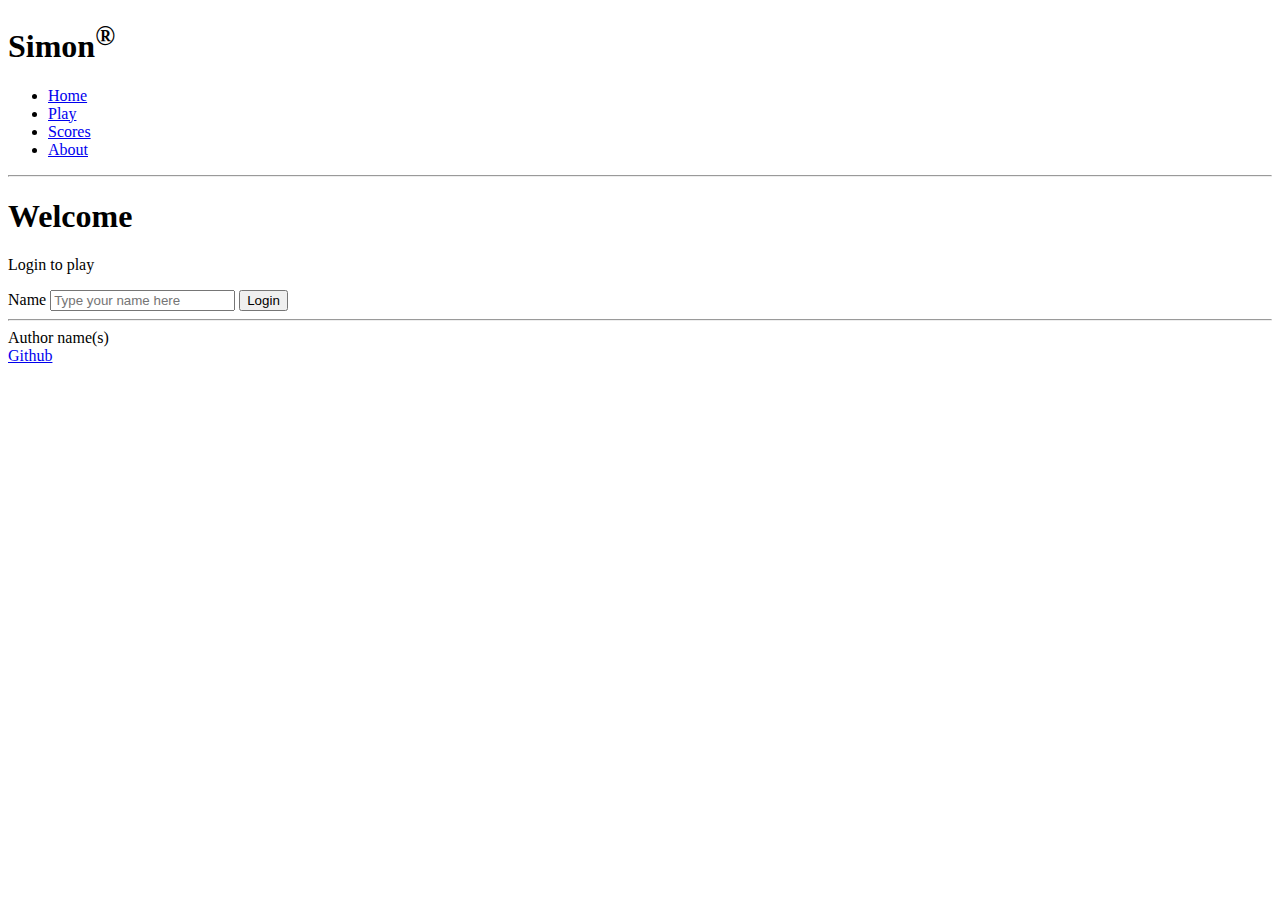
==== index.html @ 000f9898 "Create index.html" ====
<!DOCTYPE html>
<html lang="en">
  <head>
    <meta charset="UTF-8"/>
    <meta name="viewport" content="width=device-width, initial-scale=1.0"/>
    <title>Simon</title>
    <link rel="icon" href="XXXXXXXXXXXXXXXXXXXXXXX"/>
  </head>
  
  <body>
    <header>
      <!sup is for superscript>
      <h1>Simon<sup>&reg;</sup></h1>
      
      <nav>
        <menu>
          <li><a href="index.html">Home</a></li>
          <li><a href="play.html">Play</a></li>
          <li><a href="scores.html">Scores</a></li>
          <li><a href="about.html">About</a></li>
        </menu>
      </nav>
      
      <hr />
    </header>
    
    <main>
      <h1>Welcome</h1>
      <p>Login to play</p>
      <form method="get" action="play.html">
        <label for="name">Name</label>
        <input type="text" id="name" placeholder="Type your name here"/>
        <button type="submit">Login</button>
      </form>
    </main>
    
    <footer>
      <hr />
      <span class="text-reset">Author name(s)</span>
      <br />
      <a href="https://github.com/elisamcrae/simon">Github</a>
    </footer>
  </body>
</html>
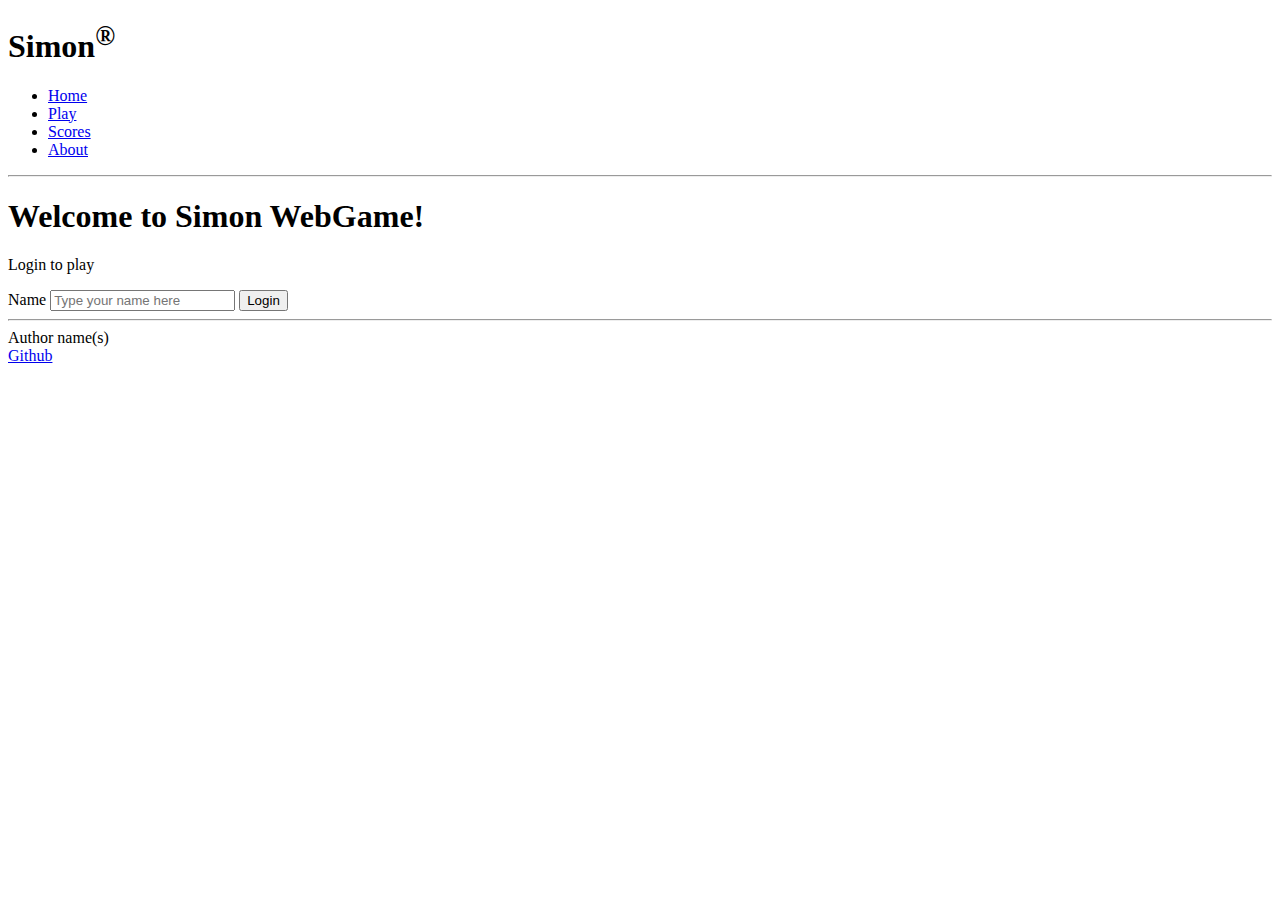
==== commit cf4d4cd7: "Update index.html" ====
--- a/index.html
+++ b/index.html
@@ -4,7 +4,7 @@
     <meta charset="UTF-8"/>
     <meta name="viewport" content="width=device-width, initial-scale=1.0"/>
     <title>Simon</title>
-    <link rel="icon" href="XXXXXXXXXXXXXXXXXXXXXXX"/>
+    <link rel="icon" href="favicon.ico"/>
   </head>
   
   <body>
@@ -25,7 +25,7 @@
     </header>
     
     <main>
-      <h1>Welcome</h1>
+      <h1>Welcome to Simon WebGame!</h1>
       <p>Login to play</p>
       <form method="get" action="play.html">
         <label for="name">Name</label>
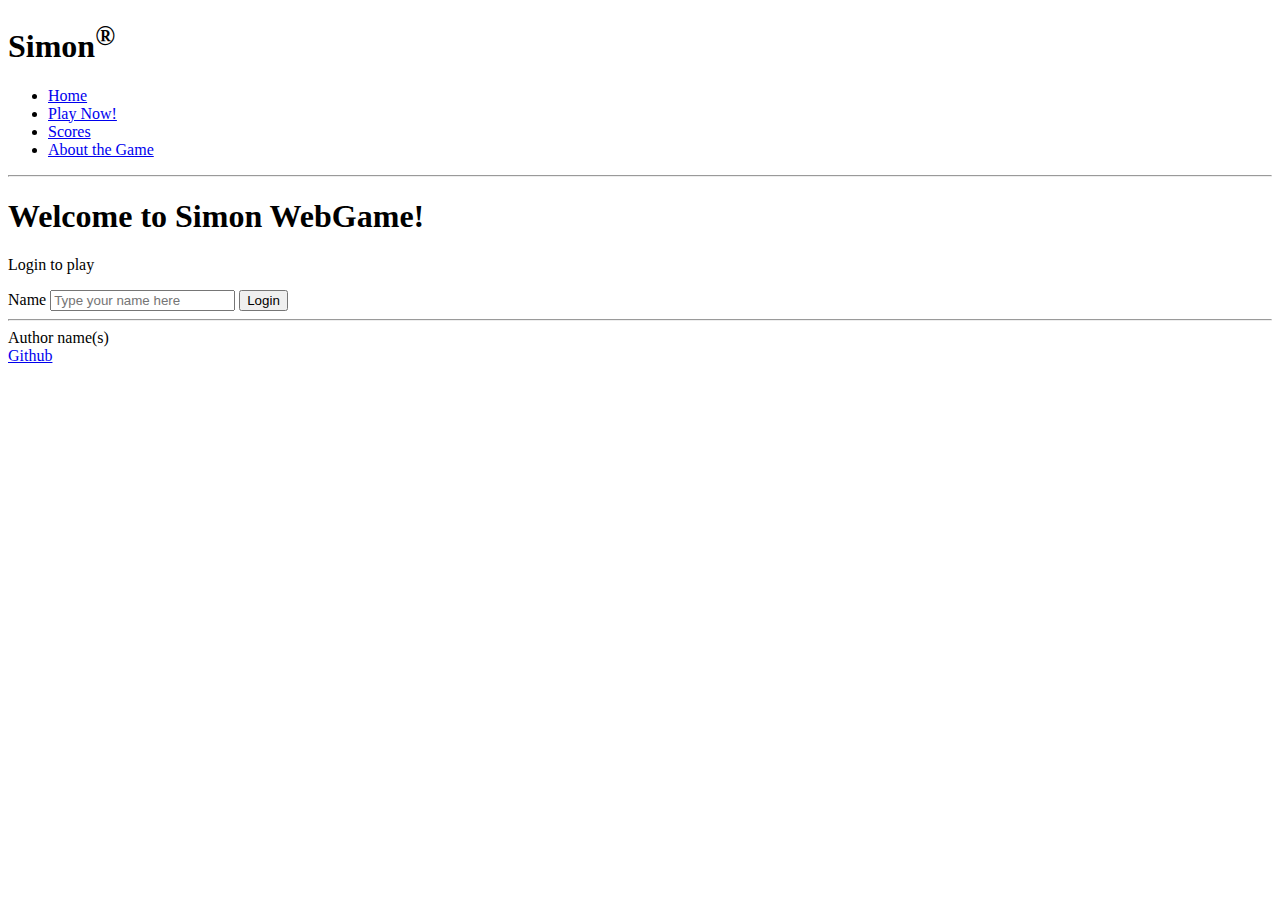
==== commit 0465f872: "Update index.html" ====
--- a/index.html
+++ b/index.html
@@ -15,9 +15,9 @@
       <nav>
         <menu>
           <li><a href="index.html">Home</a></li>
-          <li><a href="play.html">Play</a></li>
+          <li><a href="play.html">Play Now!</a></li>
           <li><a href="scores.html">Scores</a></li>
-          <li><a href="about.html">About</a></li>
+          <li><a href="about.html">About the Game</a></li>
         </menu>
       </nav>
       
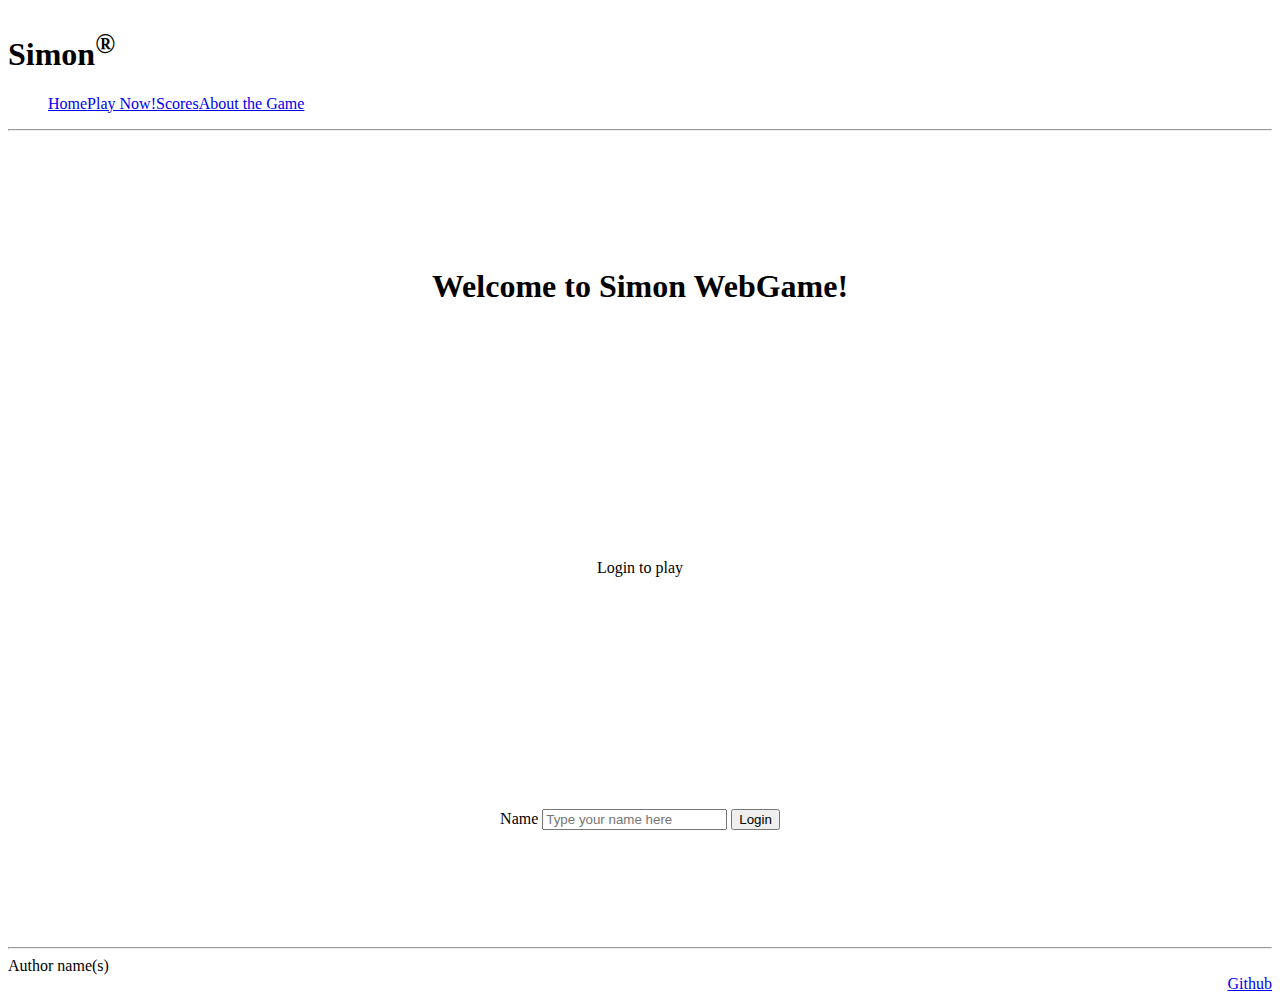
==== commit 8384ac07: "Update index.html" ====
--- a/index.html
+++ b/index.html
@@ -5,6 +5,13 @@
     <meta name="viewport" content="width=device-width, initial-scale=1.0"/>
     <title>Simon</title>
     <link rel="icon" href="favicon.ico"/>
+    <link rel="stylesheet" href= "main.css"/>
+    <link
+      href="https://cdn.jsdelivr.net/npm/bootstrap@5.2.2/dist/css/bootstrap.min.css"
+      rel="stylesheet"
+      integrity="sha384-Zenh87qX5JnK2Jl0vWa8Ck2rdkQ2Bzep5IDxbcnCeuOxjzrPF/et3URy9Bv1WTRi"
+      crossorigin="anonymous"
+    />
   </head>
   
   <body>
--- a/main.css
+++ b/main.css
@@ -0,0 +1,159 @@
+body {
+  display: flex;
+  flex-direction: column;
+  min-width: 375px;
+}
+
+header {
+  flex: 0 80px;
+}
+
+main {
+  flex: 1 calc(100vh - 100px);
+  display: flex;
+  flex-direction: column;
+  align-items: center;
+  justify-content: space-around;
+}
+
+footer {
+  flex: 0 30px;
+}
+
+menu {
+  flex: 1;
+  display: flex;
+  flex-direction: row !important;
+  /*play with previous line to see what important does*/
+  list-style: none;
+}
+
+.navbar-brand {
+  padding-left: 0.3em;
+  border-bottom: solid rgb(182, 182, 182) thin;
+}
+
+menu .nav-item {
+  padding: 0 0.3em;
+}
+
+footer a {
+  float: right;
+}
+
+#count {
+  color: rgb(246, 239, 158);
+}
+
+.players {
+  flex: 1;
+  width: 100%;
+  padding: 0.5em;
+}
+
+.player-name {
+  color: rgb(118, 190, 210);
+}
+
+.game {
+  background: rgb(0,0,0);
+  /*is the background not just white with 0 of everything?*/
+  border-radius: 50%;
+  box-shadow: 0 0 20px 5px rgb(69, 69, 69);
+  width: 80vw;
+  height: 80vw;
+  position: absolute;
+  min-width: 350px;
+  min-height: 350px;
+  max-width: min(80vmin, 1000px);
+  max-height: min(80vmin, 1000px);
+}
+
+.button-container {
+  width: 100%;
+  height: 100%;
+  display: grid;
+  grid-template-columns: 1fr 1fr;
+  gap: 20px;
+}
+
+.button-top-left {
+  border-radius: 100% 0 0 0;
+  margin: 20px 0 0 20px;
+  background-color: green;
+  border: thick solid rgb(36, 53, 0);
+}
+
+.button-top-right {
+  border-radius: 0 100% 0 0;
+  margin: 20px 20px 0 0;
+  background-color: red;
+  border: thick solid rgb(83, 12, 12);
+}
+
+.button-bottom-left {
+  border-radius: 0 0 0 100%;
+  margin: 0 0 20px 20px;
+  background-color: yellow;
+  border: thick solid rgb(130, 124, 13);
+}
+
+.button-bottom-right {
+  border-radius: 0 0 100% 0;
+  margin: 0 20px 20px 0;
+  background-color: blue;
+  border: thick solid rgb(27, 14, 100);
+}
+
+.controls {
+  position: absolute;
+  border-radius: 50%;
+  width: 200px;
+  height: 200px;
+  background-color: black;
+  padding: 2em;
+  display: flex;
+  align-items: center;
+  justify-content: space-around;
+  flex-direction: column;
+}
+
+.game-name {
+  font-size: 2em;
+  font-weight: bold;
+  margin-bottom: 0.5em;
+}
+
+.score {
+  position: absolute;
+  text-align: center;
+  font-size: 20px;
+  font-family: monospace;
+  font-weight: bold;
+  color: red;
+  cursor: default;
+  width: 50px;
+  height: 30px;
+  border-radius: 10px;
+  border: solid thin rgb(117, 0, 0);
+  background-color: #300;
+}
+
+.center {
+  top: 50%;
+  left: 50%;
+  transform: translateX(-50%) translateY(-50%);
+}
+
+@media (max-height: 600px) {
+  header {
+    display: none;
+  }
+  footer {
+    display: none;
+  }
+  main {
+    flex: 1 100vh;
+  }
+}
+  
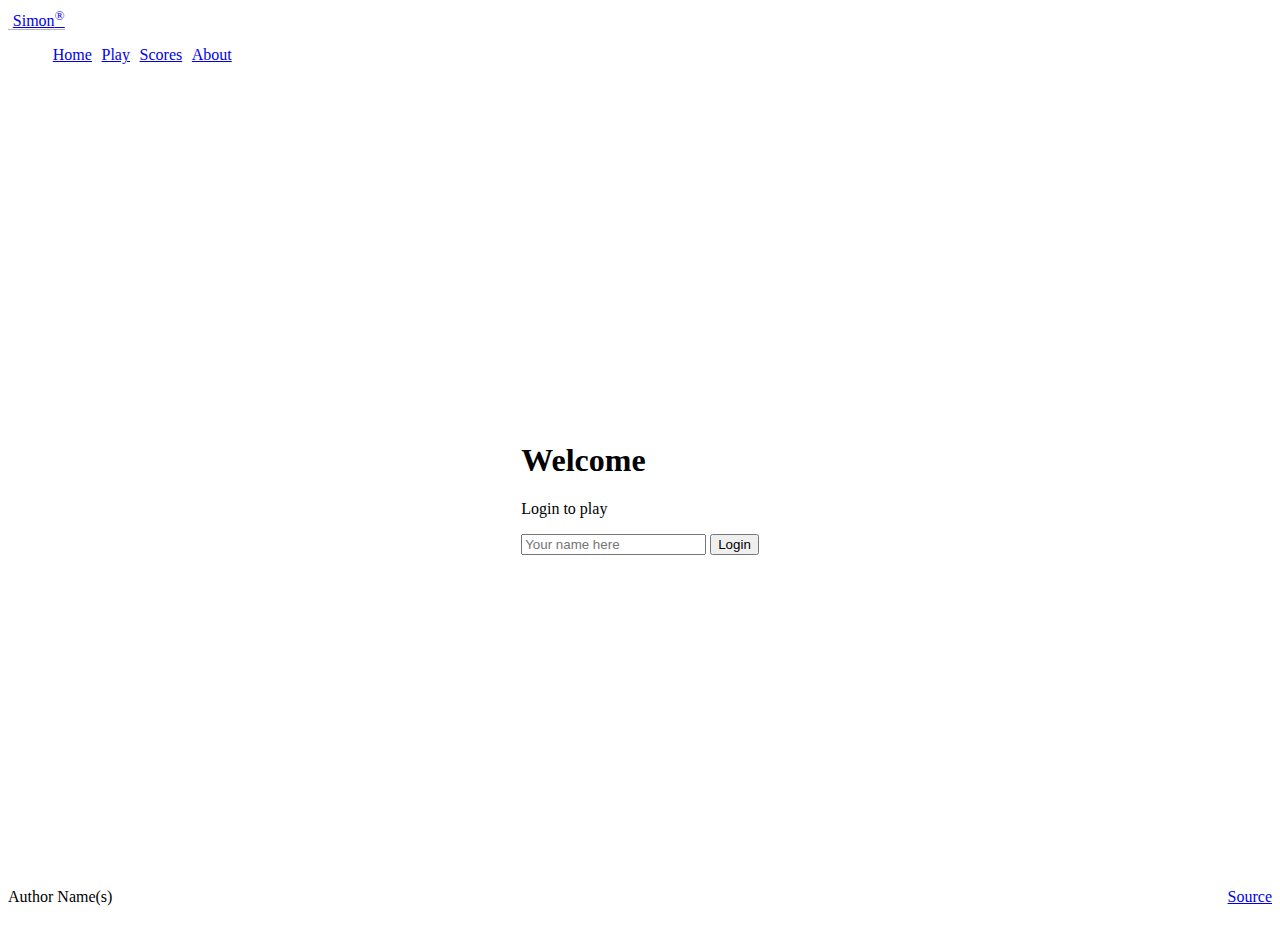
==== commit f758b14d: "Update index.html" ====
--- a/index.html
+++ b/index.html
@@ -14,39 +14,47 @@
     />
   </head>
   
-  <body>
-    <header>
-      <!sup is for superscript>
-      <h1>Simon<sup>&reg;</sup></h1>
-      
-      <nav>
-        <menu>
-          <li><a href="index.html">Home</a></li>
-          <li><a href="play.html">Play Now!</a></li>
-          <li><a href="scores.html">Scores</a></li>
-          <li><a href="about.html">About the Game</a></li>
+  <body class="bg-dark text-light">
+    <header class="container-fluid">
+      <nav class="navbar fixed-top navbar-dark">
+        <a class="navbar-brand" href="#">Simon<sup>&reg;</sup></a>
+        <menu class="navbar-nav">
+          <li class="nav-item">
+            <a class="nav-link active" href="index.html">Home</a>
+          </li>
+          <li class="nav-item">
+            <a class="nav-link" href="play.html">Play</a>
+          </li>
+          <li class="nav-item">
+            <a class="nav-link" href="scores.html">Scores</a>
+          </li>
+          <li class="nav-item">
+            <a class="nav-link" href="about.html">About</a>
+          </li>
         </menu>
       </nav>
-      
-      <hr />
     </header>
-    
-    <main>
-      <h1>Welcome to Simon WebGame!</h1>
-      <p>Login to play</p>
-      <form method="get" action="play.html">
-        <label for="name">Name</label>
-        <input type="text" id="name" placeholder="Type your name here"/>
-        <button type="submit">Login</button>
-      </form>
+
+    <main class="container-fluid bg-secondary text-center">
+      <div>
+        <h1>Welcome</h1>
+        <p>Login to play</p>
+        <form method="get" action="play.html">
+          <input type="text" id="name" placeholder="Your name here" />
+          <button type="submit" class="btn btn-primary">Login</button>
+        </form>
+      </div>
     </main>
-    
-    <footer>
-      <hr />
-      <span class="text-reset">Author name(s)</span>
-      <br />
-      <a href="https://github.com/elisamcrae/simon">Github</a>
+
+    <footer class="bg-dark text-dark text-muted">
+      <div class="container-fluid">
+        <span class="text-reset">Author Name(s)</span>
+        <a
+          class="text-reset"
+          href="https://github.com/elisamcrae/simon"
+          >Source</a
+        >
+      </div>
     </footer>
   </body>
 </html>
-      
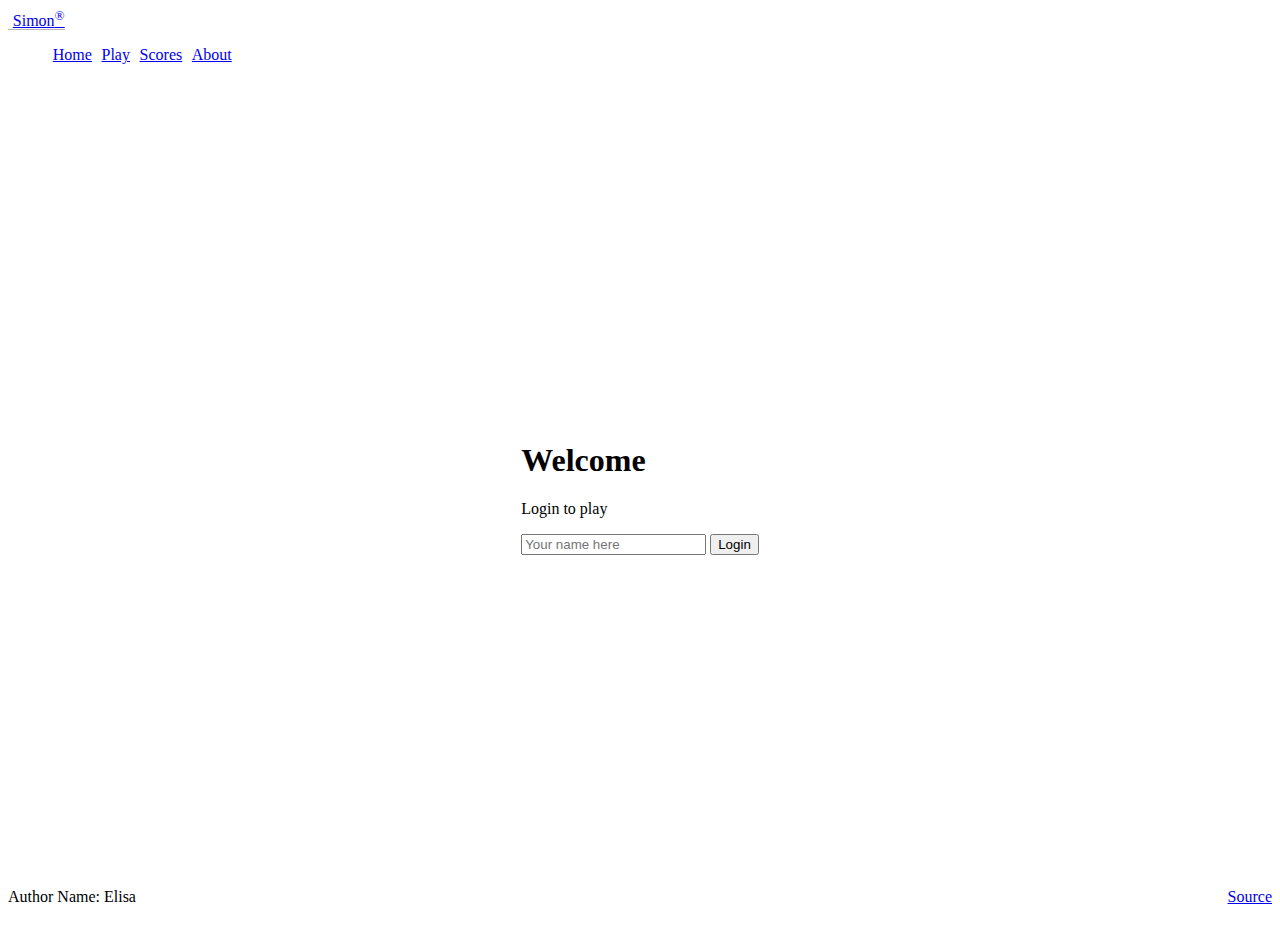
==== commit 8046c730: "changed color" ====
--- a/index.html
+++ b/index.html
@@ -41,14 +41,14 @@
         <p>Login to play</p>
         <form method="get" action="play.html">
           <input type="text" id="name" placeholder="Your name here" />
-          <button type="submit" class="btn btn-primary">Login</button>
+          <button class="btn btn-primary" onclick="login()">Login</button>
         </form>
       </div>
     </main>
 
     <footer class="bg-dark text-dark text-muted">
       <div class="container-fluid">
-        <span class="text-reset">Author Name(s)</span>
+        <span class="text-reset">Author Name: Elisa</span>
         <a
           class="text-reset"
           href="https://github.com/elisamcrae/simon"
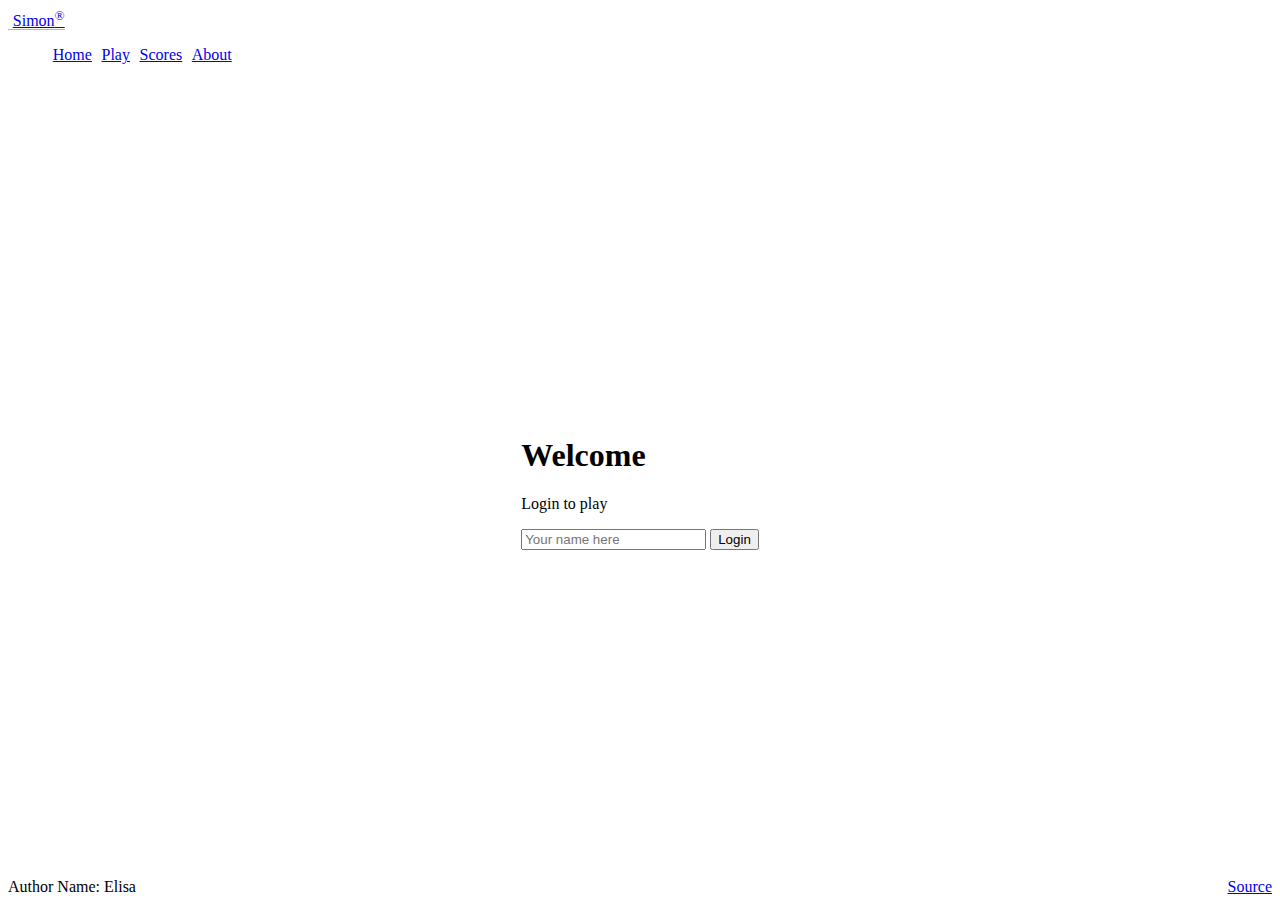
==== commit c9a45ece: "changed colors" ====
--- a/index.html
+++ b/index.html
@@ -1,11 +1,14 @@
 <!DOCTYPE html>
 <html lang="en">
   <head>
-    <meta charset="UTF-8"/>
-    <meta name="viewport" content="width=device-width, initial-scale=1.0"/>
+    <meta charset="UTF-8" />
+    <meta name="viewport" content="width=device-width, initial-scale=1.0" />
     <title>Simon</title>
-    <link rel="icon" href="favicon.ico"/>
-    <link rel="stylesheet" href= "main.css"/>
+    <link rel="icon" href="favicon.ico" />
+
+    <script src="login.js"></script>
+    <link rel="stylesheet" href="main.css" />
+
     <link
       href="https://cdn.jsdelivr.net/npm/bootstrap@5.2.2/dist/css/bootstrap.min.css"
       rel="stylesheet"
@@ -13,7 +16,6 @@
       crossorigin="anonymous"
     />
   </head>
-  
   <body class="bg-dark text-light">
     <header class="container-fluid">
       <nav class="navbar fixed-top navbar-dark">
@@ -39,10 +41,10 @@
       <div>
         <h1>Welcome</h1>
         <p>Login to play</p>
-        <form method="get" action="play.html">
+        <div>
           <input type="text" id="name" placeholder="Your name here" />
           <button class="btn btn-primary" onclick="login()">Login</button>
-        </form>
+        </div>
       </div>
     </main>
 
--- a/main.css
+++ b/main.css
@@ -1,7 +1,7 @@
 body {
   display: flex;
   flex-direction: column;
-  min-width: 375px;
+  min-width: 300px;
 }
 
 header {
@@ -9,7 +9,7 @@
 }
 
 main {
-  flex: 1 calc(100vh - 100px);
+  flex: 1 calc(100vh - 110px);
   display: flex;
   flex-direction: column;
   align-items: center;
@@ -23,8 +23,8 @@
 menu {
   flex: 1;
   display: flex;
+  /*  overwrite Bootstrap so the menu does not wrap */
   flex-direction: row !important;
-  /*play with previous line to see what important does*/
   list-style: none;
 }
 
@@ -56,15 +56,14 @@
 }
 
 .game {
-  background: rgb(0,0,0);
-  /*is the background not just white with 0 of everything?*/
+  background: rgb(0, 0, 0);
   border-radius: 50%;
   box-shadow: 0 0 20px 5px rgb(69, 69, 69);
   width: 80vw;
   height: 80vw;
   position: absolute;
-  min-width: 350px;
-  min-height: 350px;
+  min-width: 300px;
+  min-height: 300px;
   max-width: min(80vmin, 1000px);
   max-height: min(80vmin, 1000px);
 }
@@ -80,29 +79,29 @@
 .button-top-left {
   border-radius: 100% 0 0 0;
   margin: 20px 0 0 20px;
-  background-color: green;
-  border: thick solid rgb(36, 53, 0);
+  background-color: purple;
+  border: thick solid rgb(53, 0, 42);
 }
 
 .button-top-right {
   border-radius: 0 100% 0 0;
   margin: 20px 20px 0 0;
-  background-color: red;
-  border: thick solid rgb(83, 12, 12);
+  background-color: orange;
+  border: thick solid rgb(138, 106, 27);
 }
 
 .button-bottom-left {
   border-radius: 0 0 0 100%;
   margin: 0 0 20px 20px;
-  background-color: yellow;
-  border: thick solid rgb(130, 124, 13);
+  background-color: turquoise;
+  border: thick solid rgb(45, 104, 120);
 }
 
 .button-bottom-right {
   border-radius: 0 0 100% 0;
   margin: 0 20px 20px 0;
-  background-color: blue;
-  border: thick solid rgb(27, 14, 100);
+  background-color: pink;
+  border: thick solid rgb(201, 108, 199);
 }
 
 .controls {
@@ -145,7 +144,7 @@
   transform: translateX(-50%) translateY(-50%);
 }
 
-@media (max-height: 600px) {
+@media (max-height: 500px) {
   header {
     display: none;
   }
